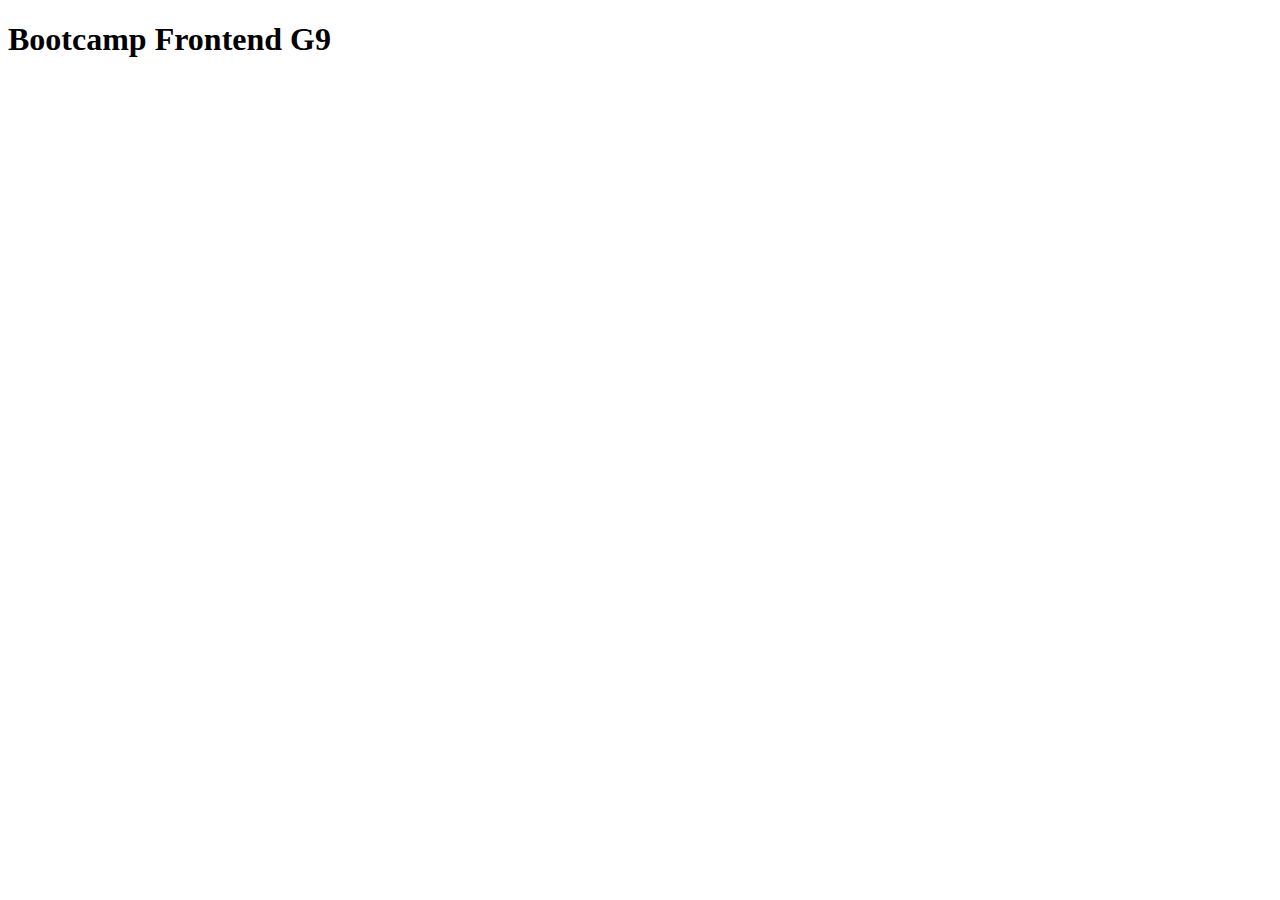
==== index.html @ bb38f4f5 "Inicio de Bootcamp Frontend G9" ====
<!DOCTYPE html>
<html lang="es">
<head>
  <meta charset="UTF-8"/>
  <meta http-equiv="X-UA-Compatible" content="IE=edge"/>
  <meta name="viewport" content="width=device-width, initial-scale=1.0"/>
  <title>Bootcamp Frontend G9</title>
</head>
<body>
  <h1>Bootcamp Frontend G9</h1>
</body>
</html>
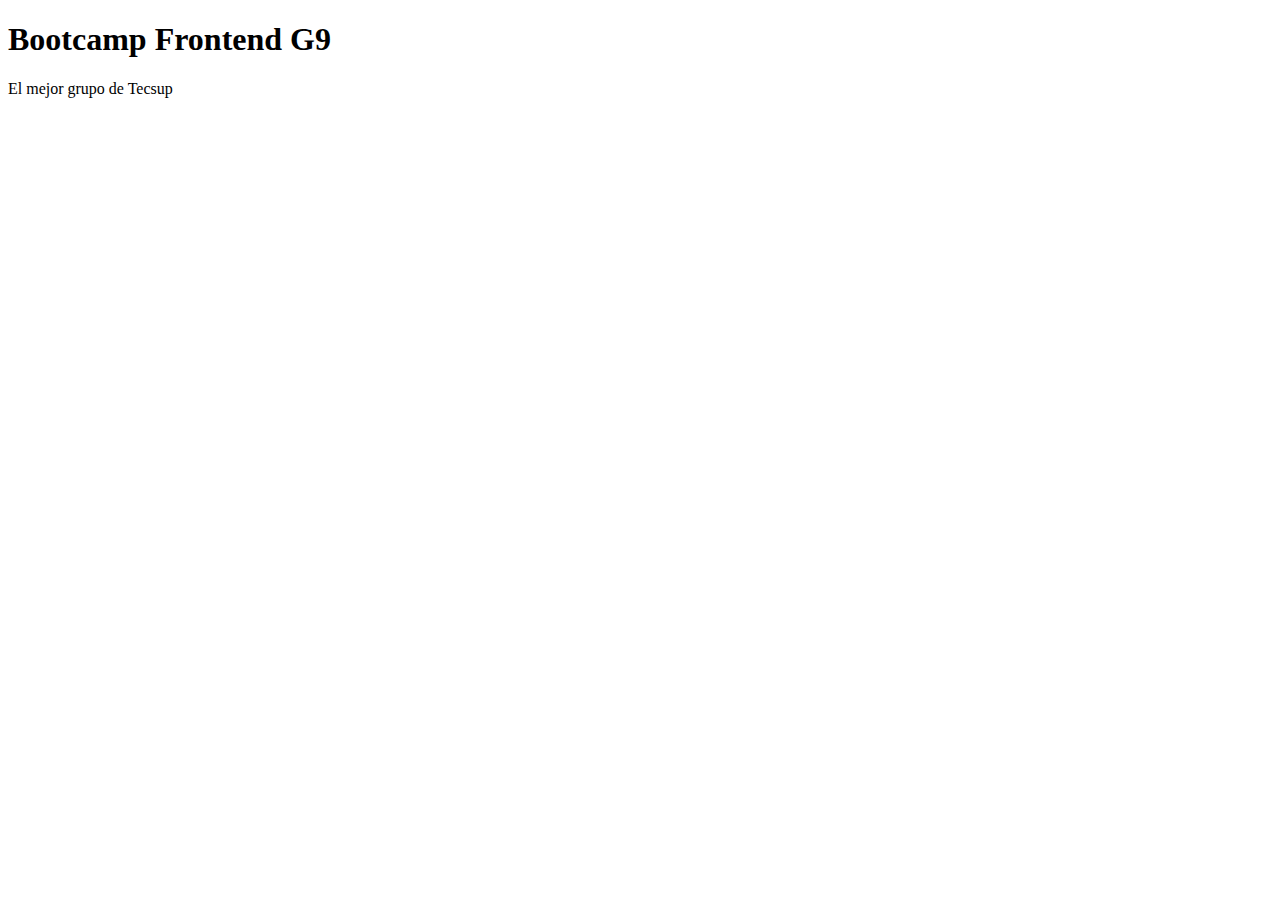
==== commit b5116437: "Descripcion principal" ====
--- a/index.html
+++ b/index.html
@@ -8,5 +8,6 @@
 </head>
 <body>
   <h1>Bootcamp Frontend G9</h1>
+  <p>El mejor grupo de Tecsup</p>
 </body>
 </html>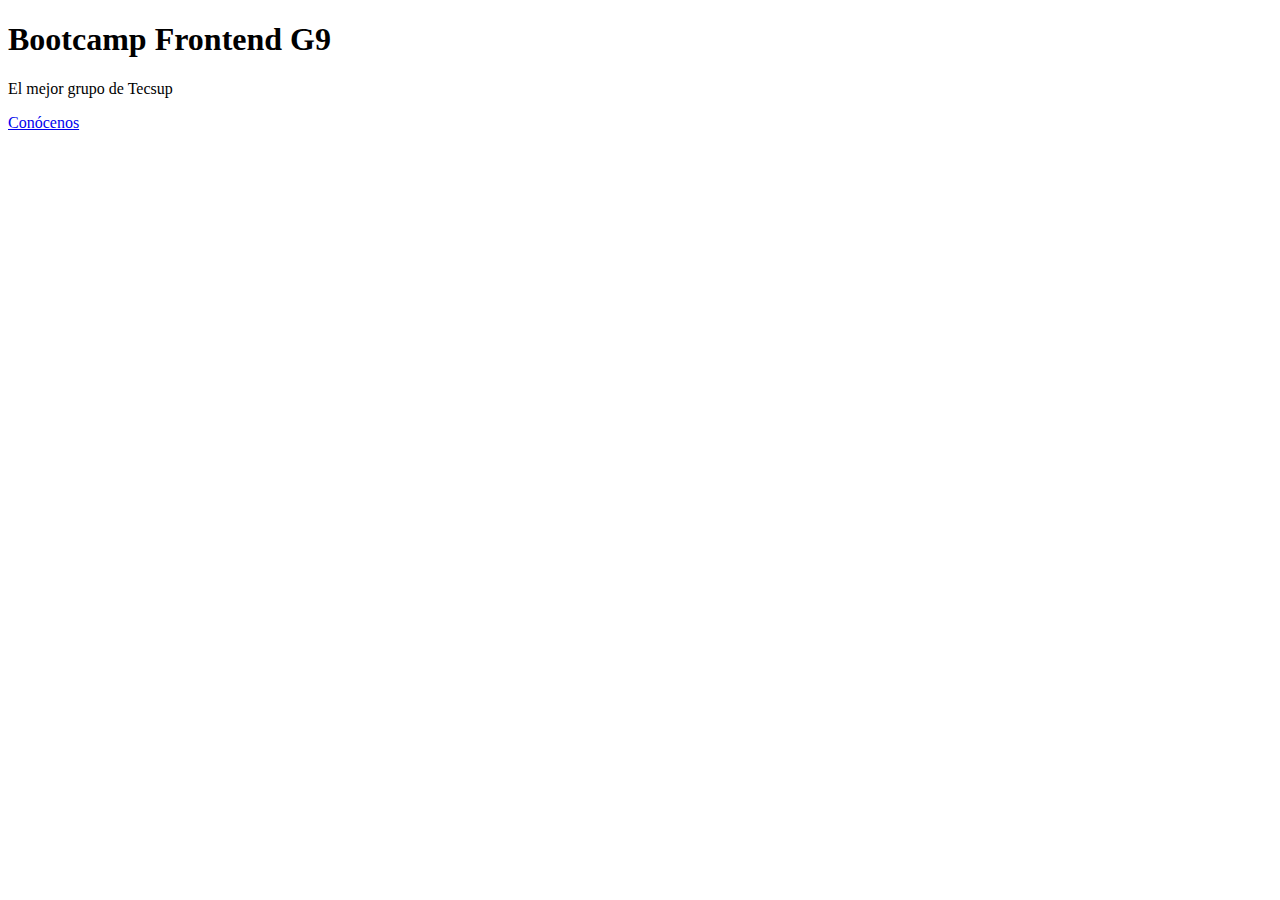
==== commit 2b1d5bb7: "Merge branch 'develop'" ====
--- a/index.html
+++ b/index.html
@@ -9,5 +9,6 @@
 <body>
   <h1>Bootcamp Frontend G9</h1>
   <p>El mejor grupo de Tecsup</p>
+  <a href="https://www.linkedin.com/">Conócenos</a>
 </body>
 </html>